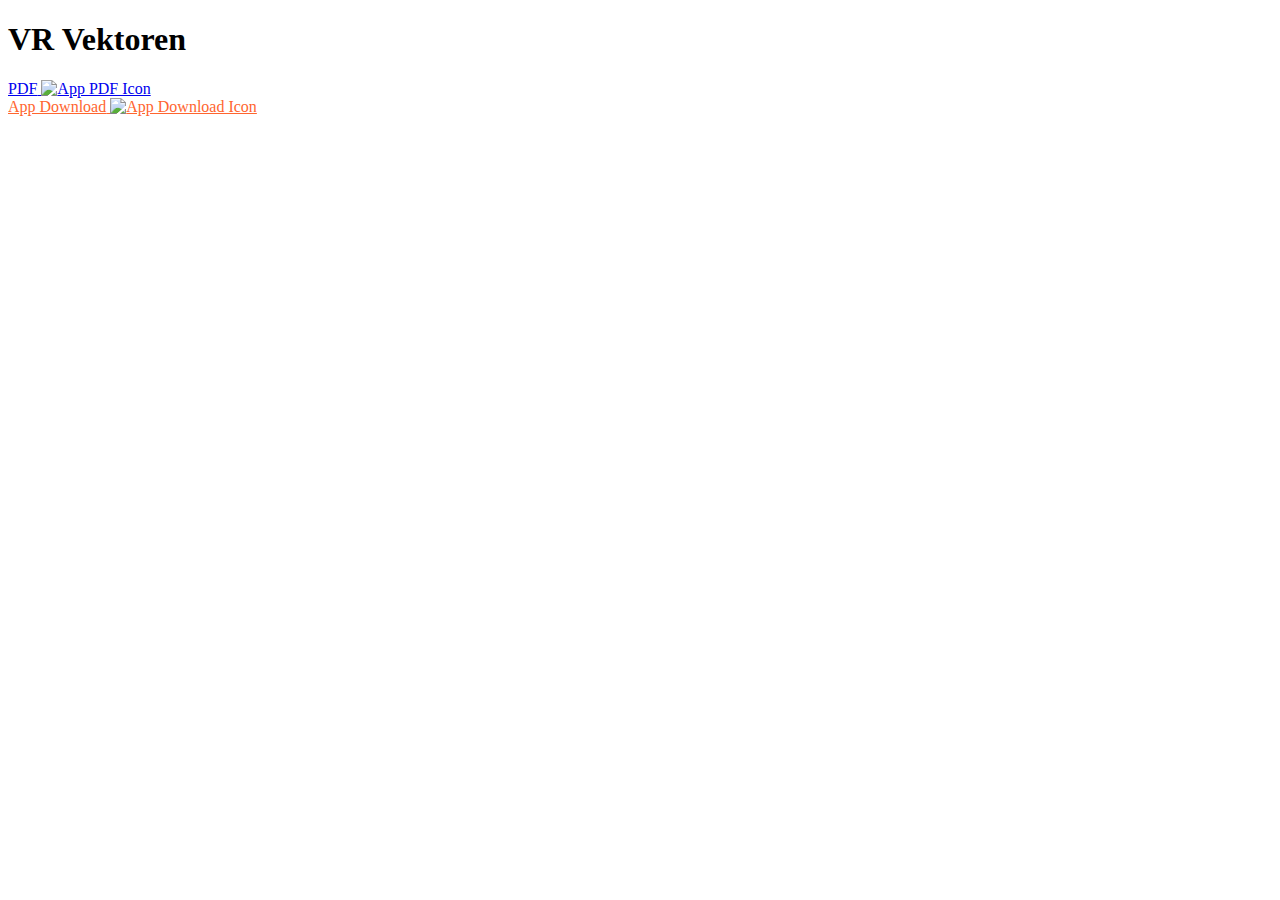
==== Source/VrVektoren/web/app/VrVektoren/index.html @ d64350f3 "Initial Commit" ====
<!DOCTYPE html>
<html lang="en">
  <head>
    <!-- Available on https://vr-vektoren.ch/app/VrVektoren/ -->
    <meta charset="UTF-8" />
    <title>VR Vektoren</title>
    <meta name="viewport" content="width=device-width, initial-scale=1.0">
    <meta name="theme-color" content="#d3d3d3" />
    <meta name="msapplication-TileColor" content="#d3d3d3" />
    <meta name="msapplication-navbutton-color" content="#d3d3d3" />
    <meta name="apple-mobile-web-app-status-bar-style" content="#d3d3d3" />
    <meta name="author" content="Thomas, Lukas, Yannick" />
    <meta name="description" content="VR Vektoren IDPA" />
    <meta name="image" content="https://vr-vektoren.ch/app/VrVektoren/icon.png" />
    <link rel="shortcut icon" type="image/x-icon" href="https://vr-vektoren.ch/app/VrVektoren/icon.png" />
    <link rel="stylesheet" type="text/css" href="https://vr-vektoren.ch/app/VrVektoren/default.css" />
  </head>

  <body>
    <div class="middle">
      <h1>
        VR Vektoren
      </h1>
      <div class="button">
        <a href="#">
          <span class="description">PDF</span>
          <span class="logo"><img src="/app/VrVektoren/icon.png" alt="App PDF Icon"/></span>
        </a>
      </div>
      <div class="button">
        <a href="#" style="color: #FF652F">
          <span class="description">App Download</span>
          <span class="logo"><img src="/app/VrVektoren/icon.png" alt="App Download Icon"/></span>
        </a>
      </div>
      <div class="button">
        <a id="uriLink" href="vrvektoren://" style="color: #14A76C">
          <span class="description">Open App</span>
          <span class="logo"><img src="/app/VrVektoren/icon.png" alt="App Link icon"/></span>
        </a>
      </div>
    </div>
    <!-- Scipt for exact URI Link & Animation -->
    <script type="text/javascript">
    "use strict"; // Enable Strict mode

    // Defines
    const uriProtocoll = "vrvektoren";
    const appName = "VrVektoren";

    // Update link
    let fullPath = window.location.pathname; // Example: tuturial/2
    let path = fullPath.split(appName + "/")[1]; // Only the part after the App Name
    let uriLink = document.getElementById("uriLink");
    uriLink.href = uriProtocoll + "://" + path;

    // Global var
    document.tableIndex = 0;

    // Slide in middle
    document.getElementsByClassName("middle")[0].style.top = "-" + document.getElementsByClassName("middle")[0].offsetHeight + "px";
    document.getElementsByClassName("middle")[0].style.transition = "top 0.4s ease-out";

    // Hide first
    let buttons = document.getElementsByClassName("button");
    for(let i = 0; i < buttons.length; i++) {
      buttons[i].style.opacity = "0";
    }

    // Show link by link
    document.show = function () {
      document.getElementsByClassName("button")[document.tableIndex].style.opacity = 1;
      document.tableIndex++;

      if (document.getElementsByClassName("button").length > document.tableIndex) {
        setTimeout(function () {
          document.show();
        }, 100);
      }
    };

    // make a separate action
    setTimeout(function () {
      document.getElementsByClassName("middle")[0].style.top = 0;
    }, 1);

    setTimeout(function () {
      document.show();
    }, 500);

    </script>
  </body>
</html>
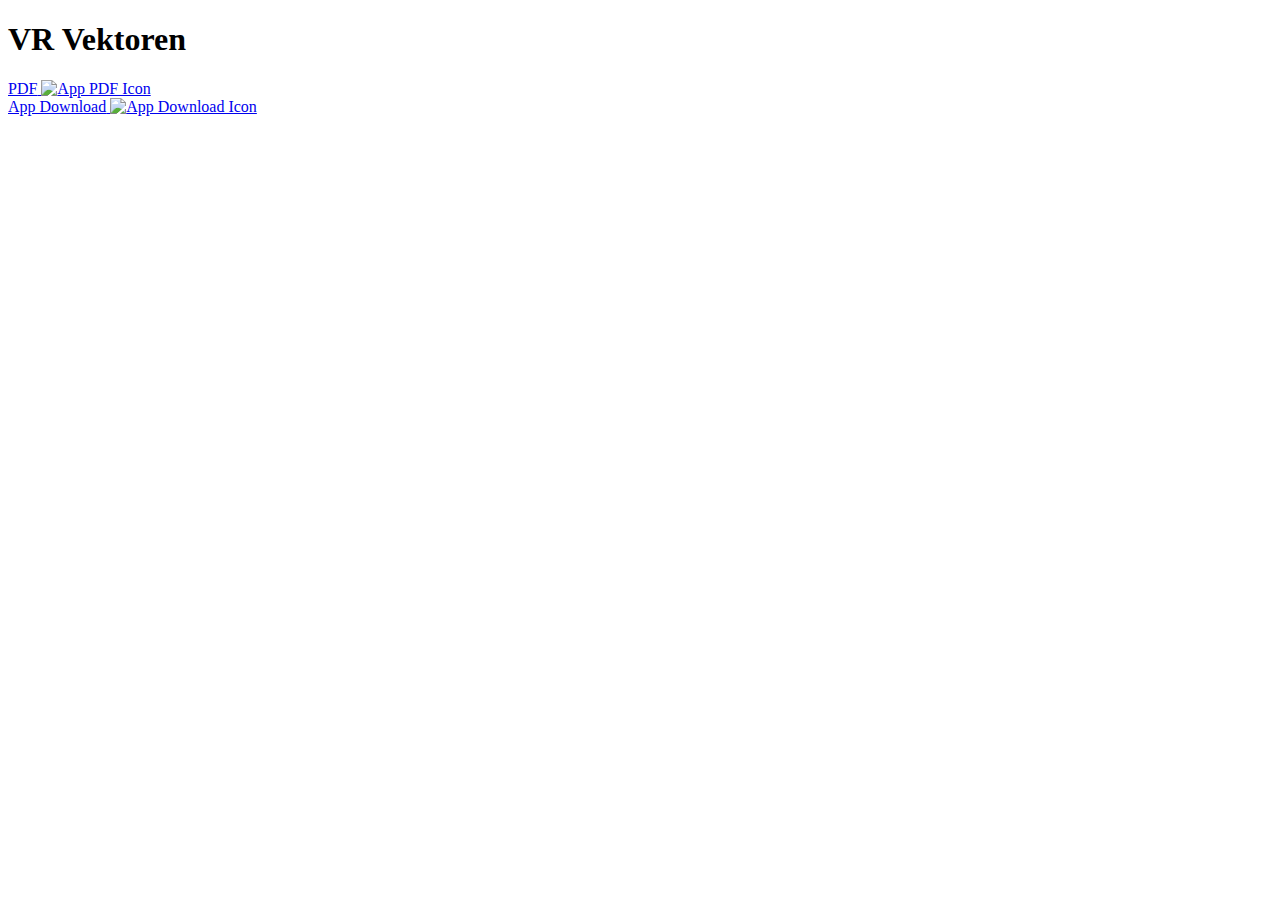
==== commit 20ea2fbb: "AddedLink" ====
--- a/Source/VrVektoren/web/app/VrVektoren/index.html
+++ b/Source/VrVektoren/web/app/VrVektoren/index.html
@@ -11,8 +11,8 @@
     <meta name="apple-mobile-web-app-status-bar-style" content="#d3d3d3" />
     <meta name="author" content="Thomas, Lukas, Yannick" />
     <meta name="description" content="VR Vektoren IDPA" />
-    <meta name="image" content="https://vr-vektoren.ch/app/VrVektoren/icon.png" />
-    <link rel="shortcut icon" type="image/x-icon" href="https://vr-vektoren.ch/app/VrVektoren/icon.png" />
+    <meta name="image" content="https://vr-vektoren.ch/app/VrVektoren/favicon.ico" />
+    <link rel="shortcut icon" type="image/x-icon" href="https://vr-vektoren.ch/favicon.ico" />
     <link rel="stylesheet" type="text/css" href="https://vr-vektoren.ch/app/VrVektoren/default.css" />
   </head>
 
@@ -22,28 +22,34 @@
         VR Vektoren
       </h1>
       <div class="button">
-        <a href="#">
+        <a href="/app/VrVektoren/Handout.pdf">
           <span class="description">PDF</span>
-          <span class="logo"><img src="/app/VrVektoren/icon.png" alt="App PDF Icon"/></span>
+          <span class="logo"><img src="https://vr-vektoren.ch/app/VrVektoren/icon.png" alt="App PDF Icon"/></span>
         </a>
       </div>
       <div class="button">
-        <a href="#" style="color: #FF652F">
+        <a href="/app/VrVektoren/VrVektoren.apk">
           <span class="description">App Download</span>
-          <span class="logo"><img src="/app/VrVektoren/icon.png" alt="App Download Icon"/></span>
+          <span class="logo"><img src="https://vr-vektoren.ch/app/VrVektoren/icon.png" alt="App Download Icon"/></span>
         </a>
       </div>
       <div class="button">
-        <a id="uriLink" href="vrvektoren://" style="color: #14A76C">
+        <a id="uriLink" href="vrvektoren://">
           <span class="description">Open App</span>
-          <span class="logo"><img src="/app/VrVektoren/icon.png" alt="App Link icon"/></span>
+          <span class="logo"><img src="https://vr-vektoren.ch/app/VrVektoren/icon.png" alt="App Link icon"/></span>
+        </a>
+      </div>
+      <div class="button">
+        <a href="https://github.com/VrVektoren/VrVektoren">
+          <span class="description">Sourcecode</span>
+          <span class="logo"><img src="https://vr-vektoren.ch/app/VrVektoren/icon.png" alt="App Link icon"/></span>
         </a>
       </div>
     </div>
     <!-- Scipt for exact URI Link & Animation -->
     <script type="text/javascript">
     "use strict"; // Enable Strict mode
-
+    
     // Defines
     const uriProtocoll = "vrvektoren";
     const appName = "VrVektoren";
@@ -54,39 +60,42 @@
     let uriLink = document.getElementById("uriLink");
     uriLink.href = uriProtocoll + "://" + path;
 
-    // Global var
-    document.tableIndex = 0;
+    // No animation with reduced motion
+    if(!window.matchMedia('(prefers-reduced-motion: reduce)').matches) {
+      // Global var
+      document.tableIndex = 0;
 
-    // Slide in middle
-    document.getElementsByClassName("middle")[0].style.top = "-" + document.getElementsByClassName("middle")[0].offsetHeight + "px";
-    document.getElementsByClassName("middle")[0].style.transition = "top 0.4s ease-out";
+      // Slide in middle
+      document.getElementsByClassName("middle")[0].style.top = "-" + document.getElementsByClassName("middle")[0].offsetHeight + "px";
+      document.getElementsByClassName("middle")[0].style.transition = "top 0.4s ease-out";
 
-    // Hide first
-    let buttons = document.getElementsByClassName("button");
-    for(let i = 0; i < buttons.length; i++) {
-      buttons[i].style.opacity = "0";
+      // Hide first    
+      let buttons = document.getElementsByClassName("button");
+      for(let i = 0; i < buttons.length; i++) {
+        buttons[i].style.opacity = "0";
+      }
+
+      // Show link by link
+      document.show = function () {
+        document.getElementsByClassName("button")[document.tableIndex].style.opacity = 1;
+        document.tableIndex++;
+
+        if (document.getElementsByClassName("button").length > document.tableIndex) {
+          setTimeout(function () {
+            document.show();
+          }, 100);
+        }
+      };
+
+      // make a separate action
+      setTimeout(function () {
+        document.getElementsByClassName("middle")[0].style.top = 0;
+      }, 1);
+
+      setTimeout(function () {
+        document.show();
+      }, 500);
     }
-
-    // Show link by link
-    document.show = function () {
-      document.getElementsByClassName("button")[document.tableIndex].style.opacity = 1;
-      document.tableIndex++;
-
-      if (document.getElementsByClassName("button").length > document.tableIndex) {
-        setTimeout(function () {
-          document.show();
-        }, 100);
-      }
-    };
-
-    // make a separate action
-    setTimeout(function () {
-      document.getElementsByClassName("middle")[0].style.top = 0;
-    }, 1);
-
-    setTimeout(function () {
-      document.show();
-    }, 500);
 
     </script>
   </body>
